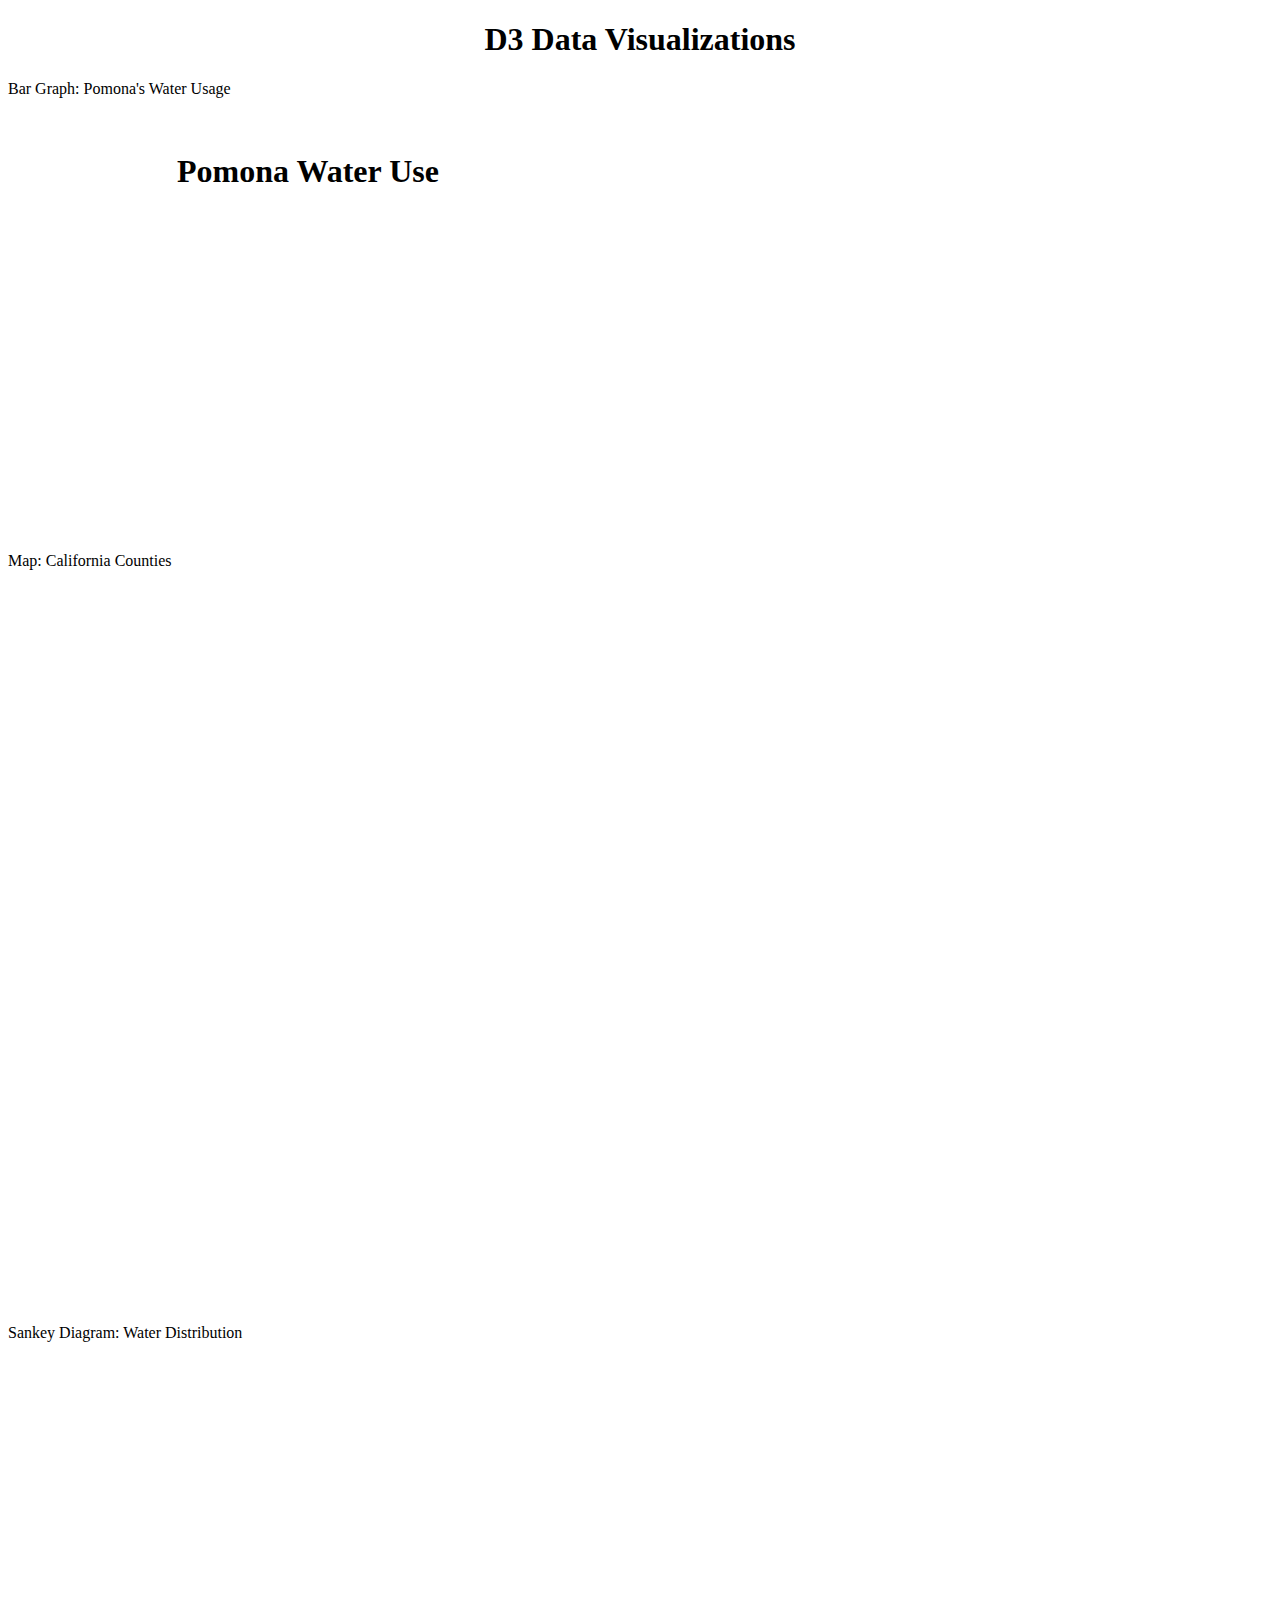
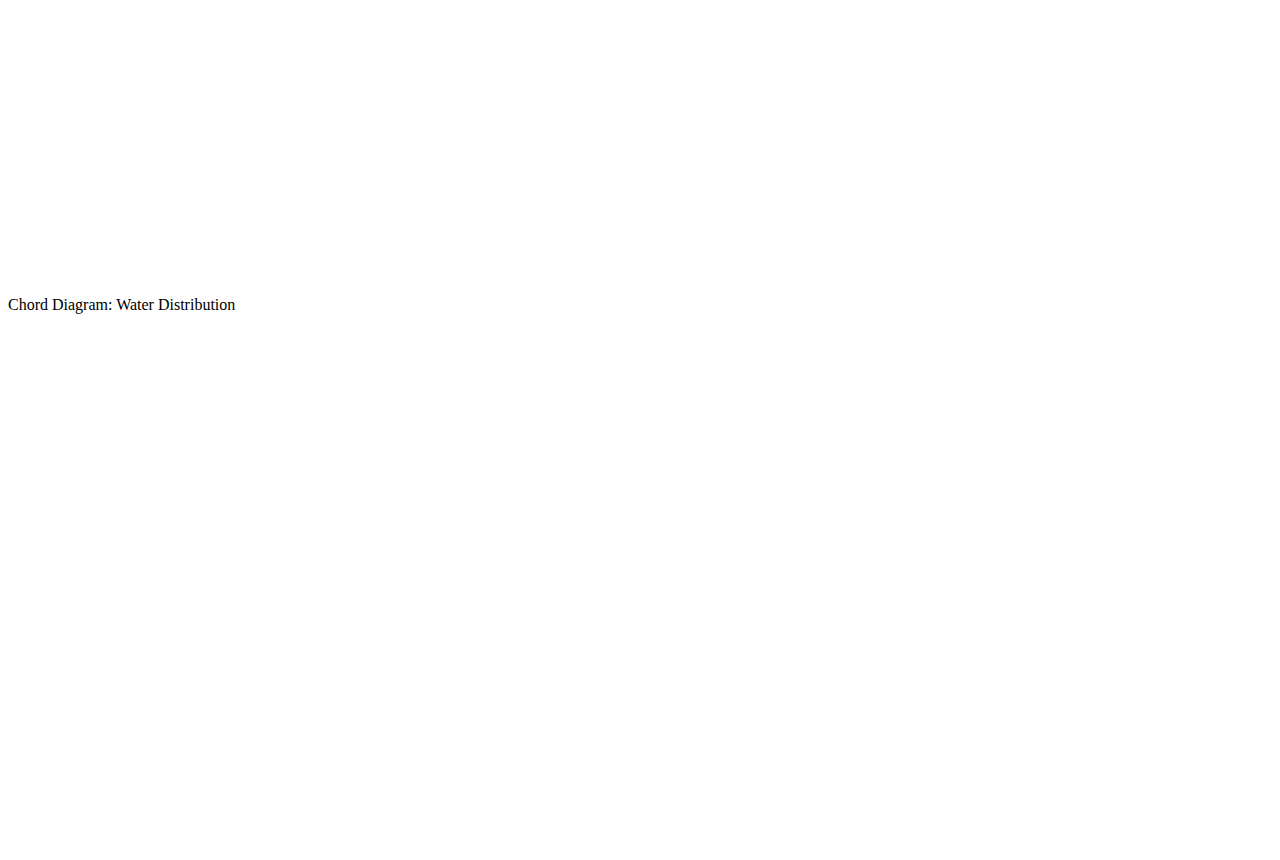
==== index.html @ f9645c1c "add all files" ====
<!DOCTYPE html>
<html>
<head>
    <meta charset="UTF-8">
    <meta name="viewport" content="width=device-width, initial-scale">
    <link rel="stylesheet" type="text/css" href="css.css">

    <script src="https://d3js.org/d3.v5.min.js"></script>

</head>
<body>
<div style="text-align: center;">
<h1>D3 Data Visualizations</h1>
</div>

<p>Bar Graph: Pomona's Water Usage</p><br>
<embed type="text/html" src="d3bargraph.html" src="myScript.js" width="600" height="400">
    <link rel="stylesheet" href="style.css">

<p>Map: California Counties</p><br>
<embed type="text/html" src="d3map.html" width="900" height="700">

<p>Sankey Diagram: Water Distribution</p><br>
<embed type="text/html" src="sankey.html" src="sankey.js" width="800" height="500">

<p>Chord Diagram: Water Distribution</p><br>
<embed type="text/html" src="d3chorddiagram.html" width="440" height="500">

</body>

</html>
---- style.css ----
rect 
    {
        fill: navy;
    }
.highlight
    {
        fill: palevioletred;
    }
#tooltip 
    {
        position: absolute;
        width: 200px;
        height: auto;
        padding: 10px;
        background-color: blanchedalmond;
        -webkit-border-radius: 10px;
        -moz-border-radius: 10px;
        border-radius: 10px;
        -webkit-box-shadow: 4px 4px 10px rgba(0,0,0,0.4);
        -moz-box-shadow: 4px 4px 10px rgba(0,0,0,0.4);
        box-shadow: 4px 4px 10px rgba(0,0,0,0.4);
        pointer-events: none;
    }
#tooltip.hidden
    {   
        display: none;
    }
#tooltip p
    {
        margin: 0;
        font-family: sans-serif;
        font-size: 16px;
        line-height: 20px;
    }
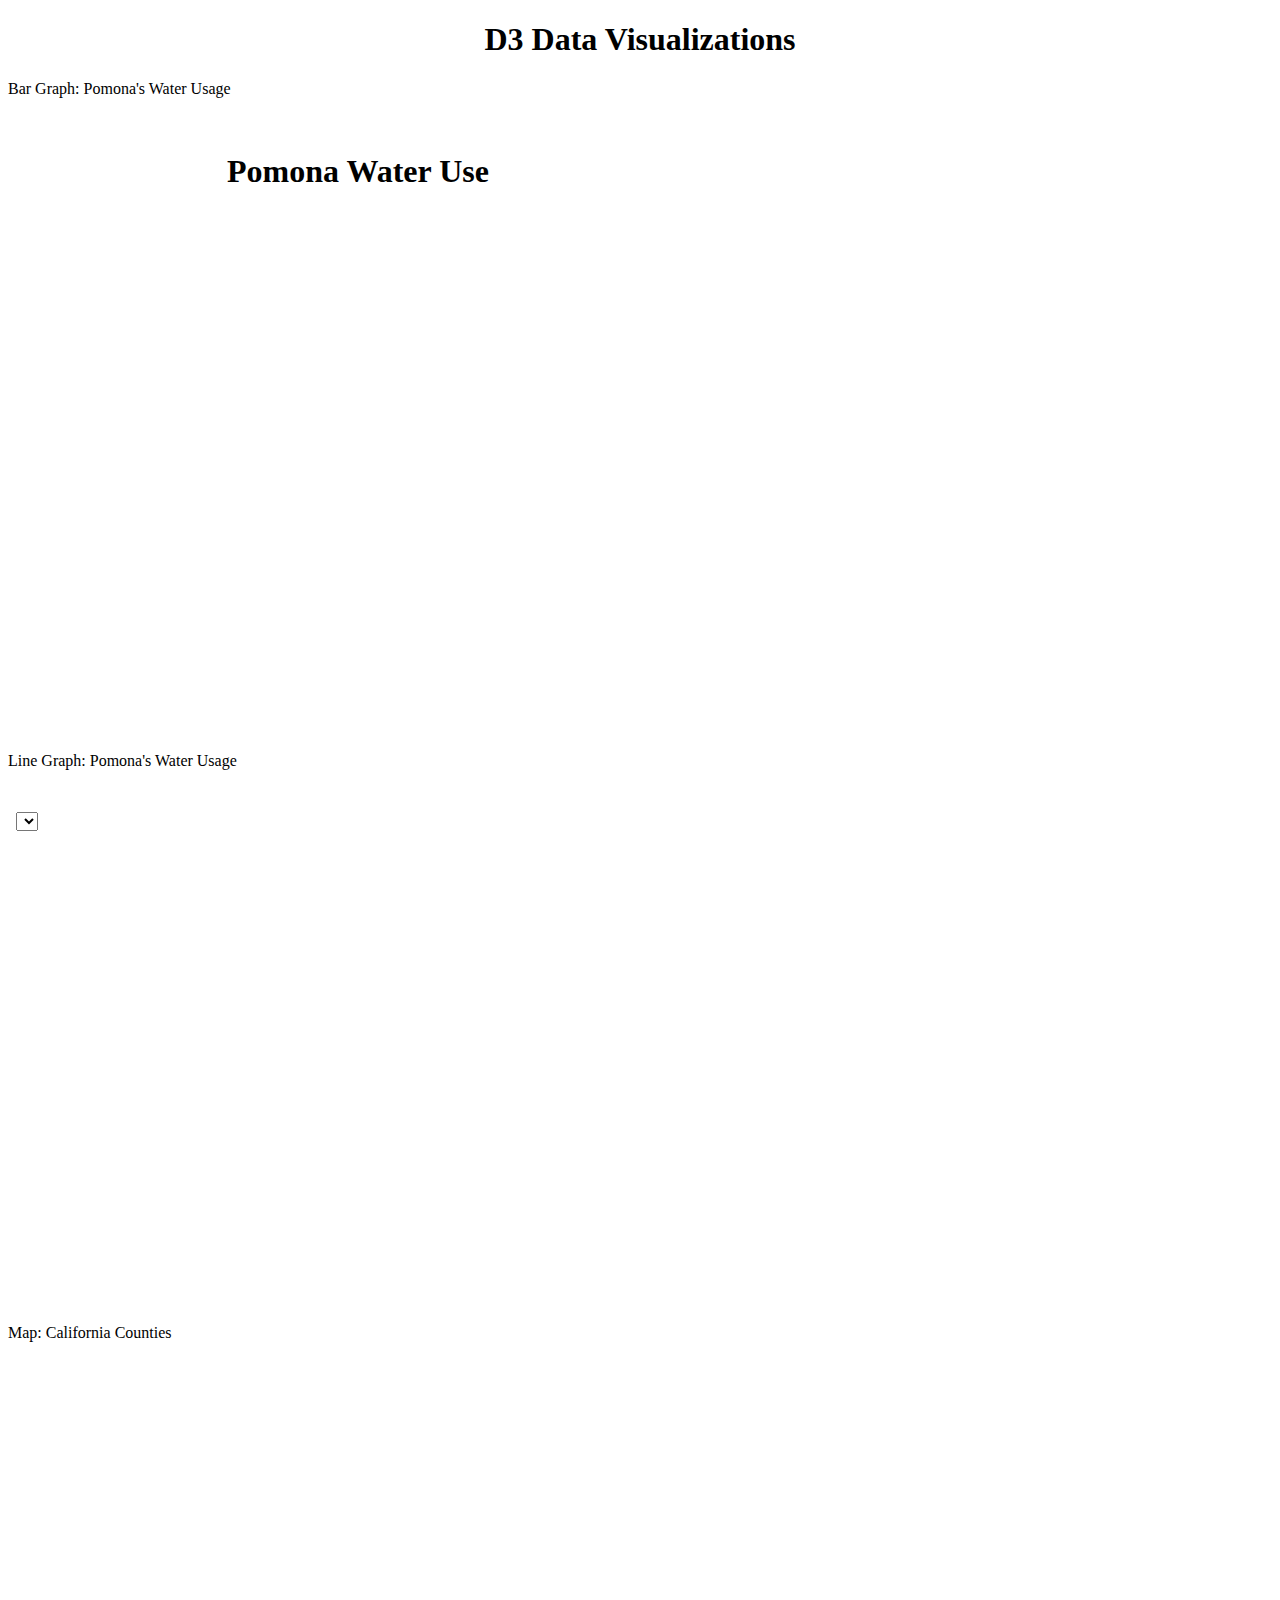
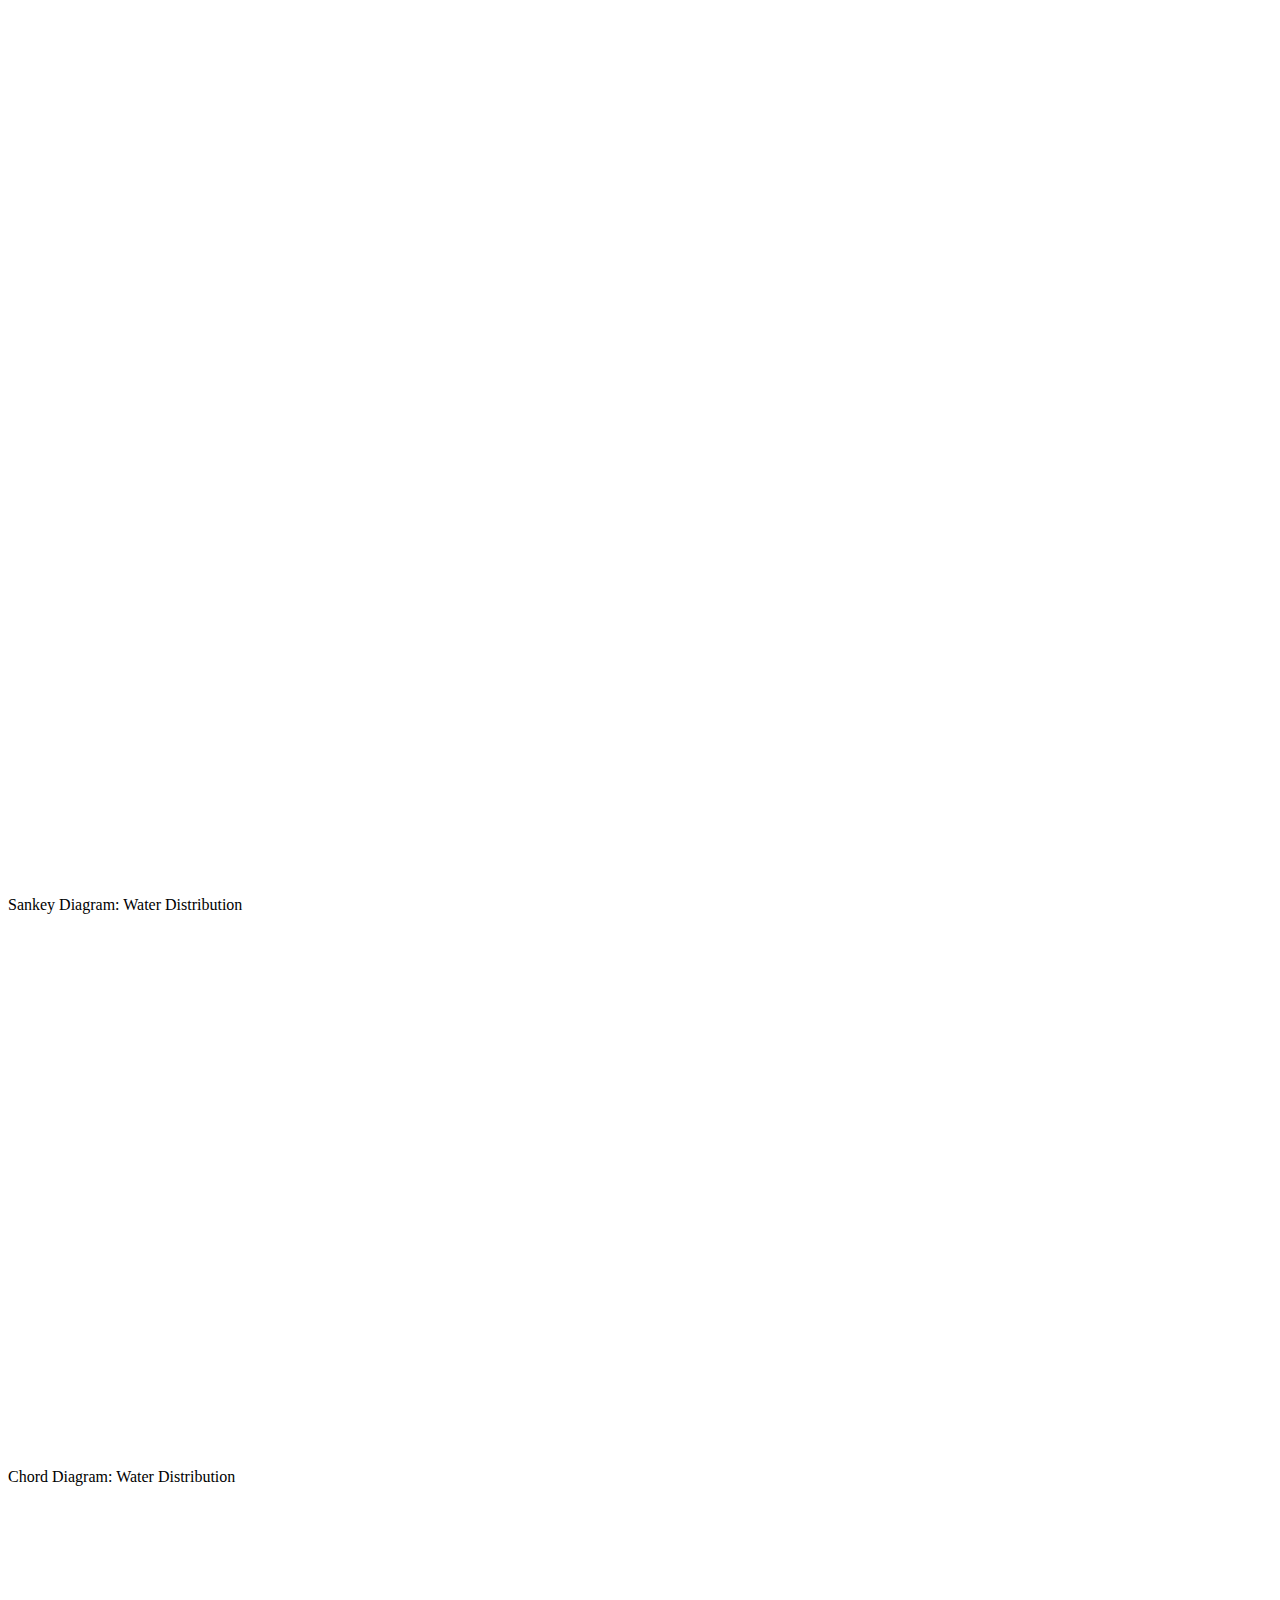
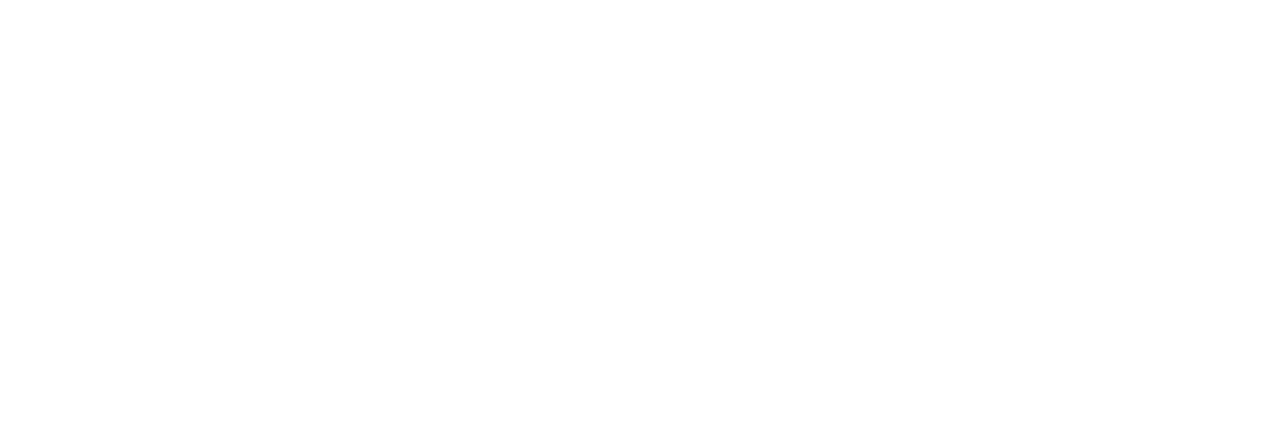
==== commit b758955f: "Update index to add d3linegraph" ====
--- a/index.html
+++ b/index.html
@@ -14,11 +14,14 @@
 </div>
 
 <p>Bar Graph: Pomona's Water Usage</p><br>
-<embed type="text/html" src="d3bargraph.html" src="myScript.js" width="600" height="400">
+<embed type="text/html" src="d3bargraph.html" src="myScript.js" width="700" height="600">
     <link rel="stylesheet" href="style.css">
 
+<p>Line Graph: Pomona's Water Usage</p><br>
+<embed type="text/html" src="d3linegraph.html"  width="700" height="500">
+    
 <p>Map: California Counties</p><br>
-<embed type="text/html" src="d3map.html" width="900" height="700">
+<embed type="text/html" src="d3map.html" width="1500" height="1100">
 
 <p>Sankey Diagram: Water Distribution</p><br>
 <embed type="text/html" src="sankey.html" src="sankey.js" width="800" height="500">
@@ -28,4 +31,4 @@
 
 </body>
 
-</html>+</html>
